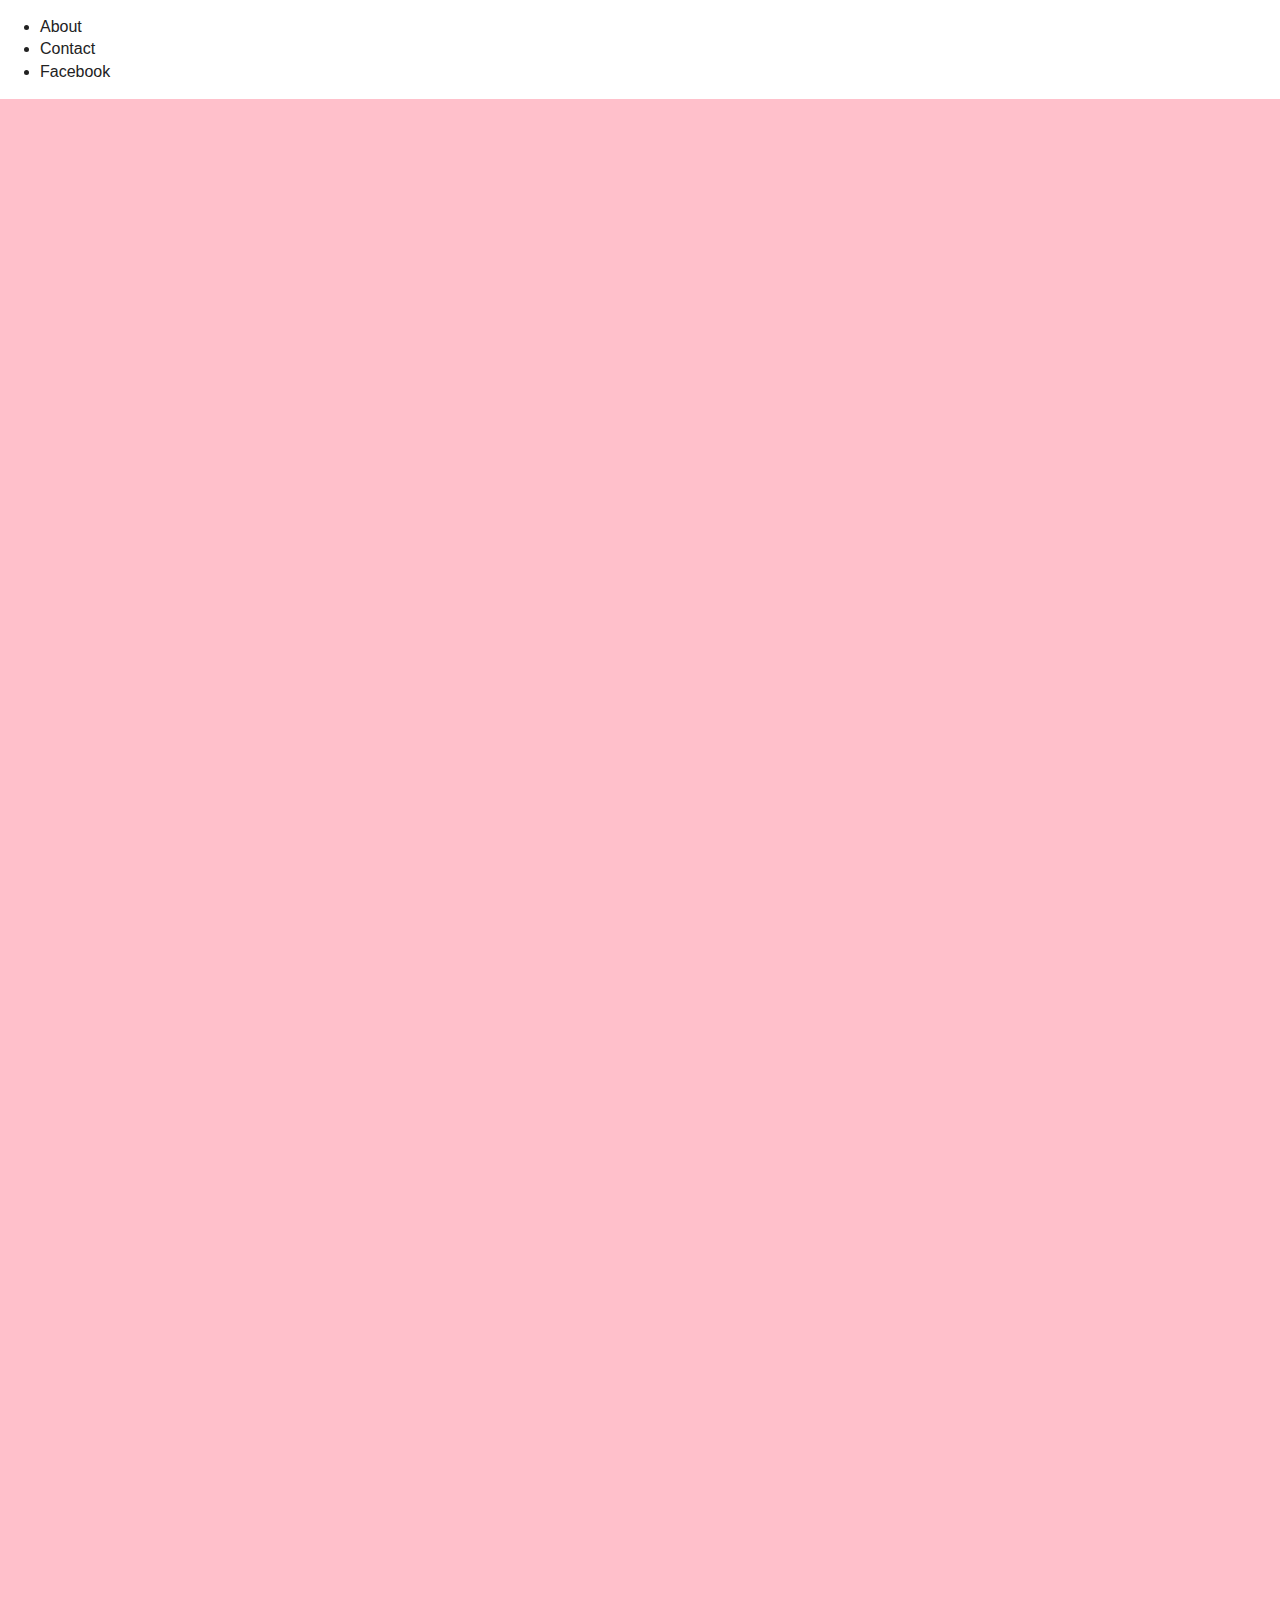
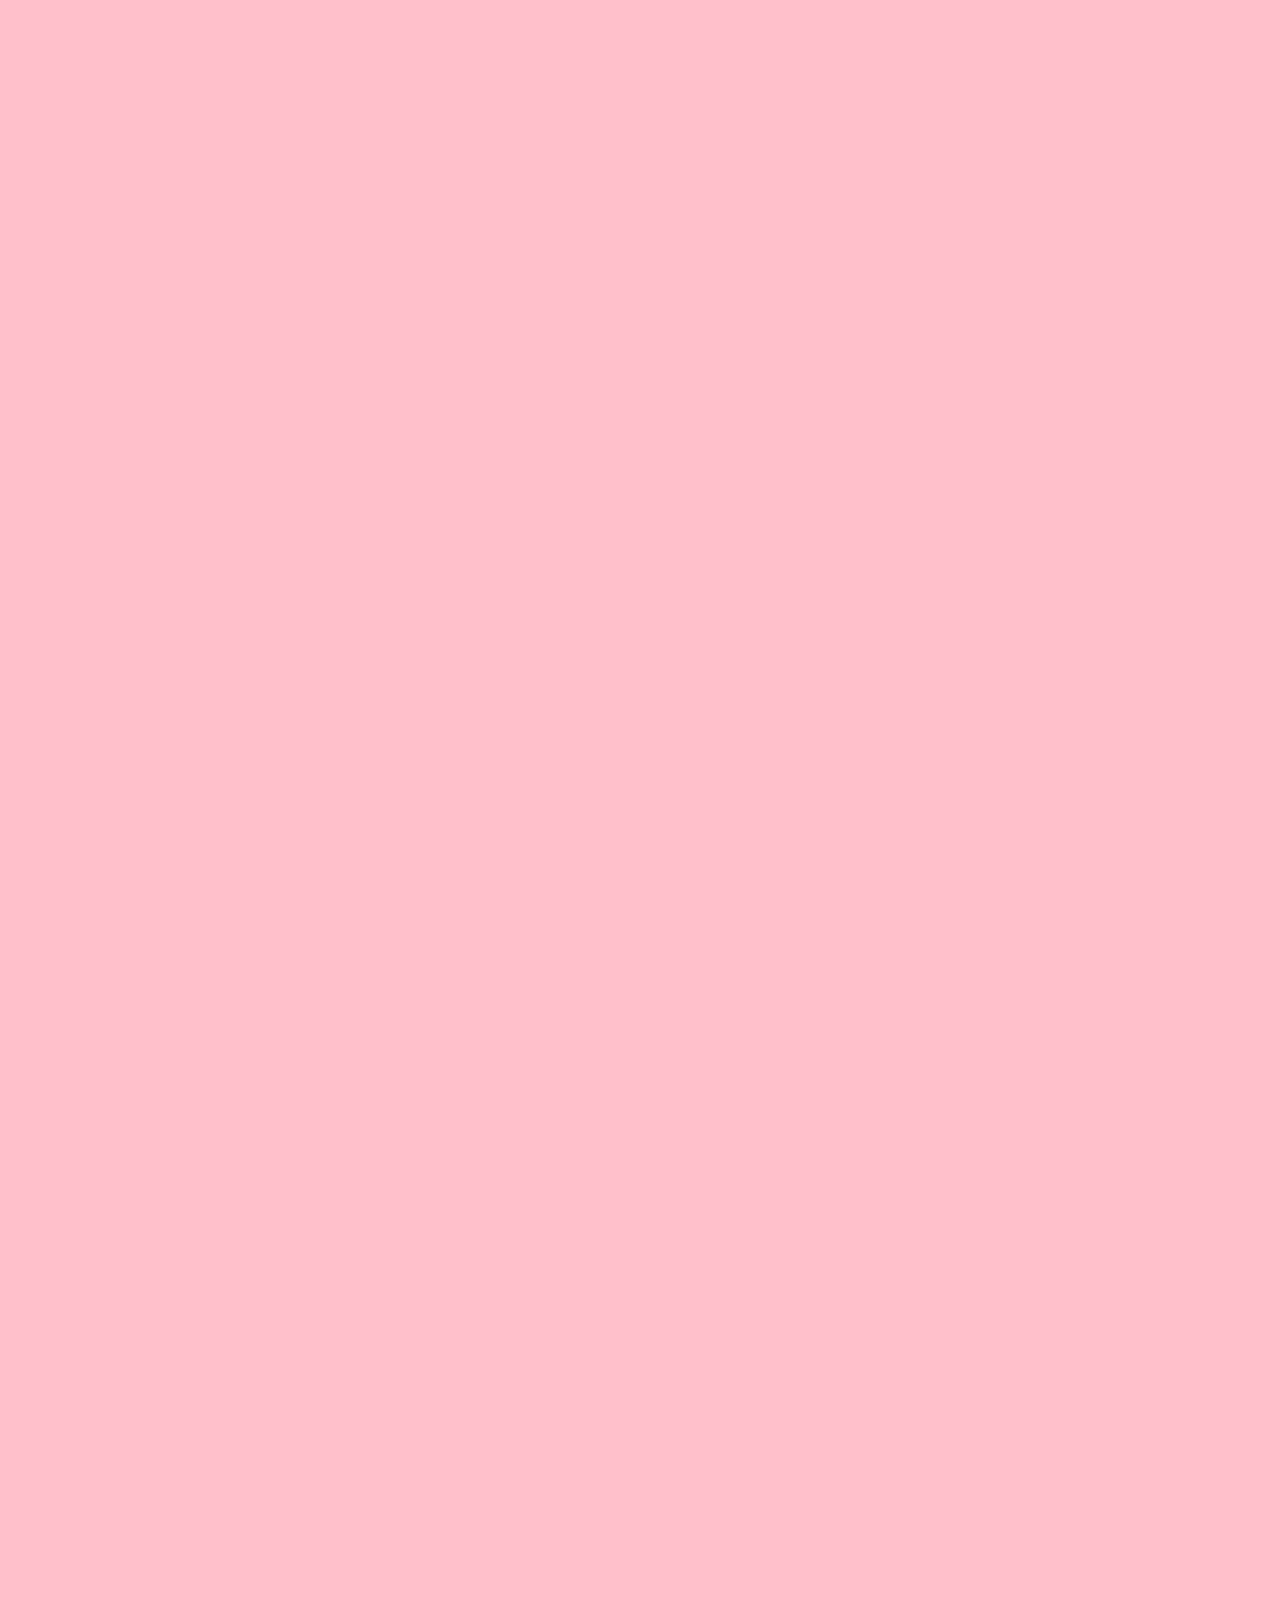
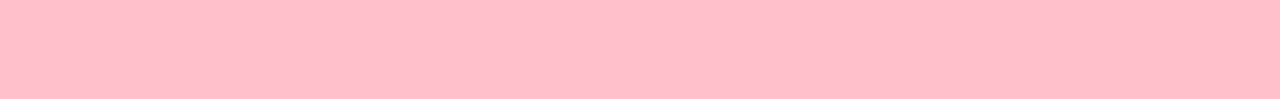
==== L11-Exercise1/index.html @ 7e22cdab "asdf" ====
<!doctype html>
<html class="no-js" lang="">
    <head>
        <meta charset="utf-8">
        <meta http-equiv="x-ua-compatible" content="ie=edge">
        <title>Layout exercise</title>
        <meta name="description" content="">
        <meta name="viewport" content="width=device-width, initial-scale=1">

        <link rel="apple-touch-icon" href="apple-touch-icon.png">
        <!-- Place favicon.ico in the root directory -->

        <link rel="stylesheet" href="css/normalize.css">
        <link rel="stylesheet" href="css/main.css">
        <script src="js/vendor/modernizr-2.8.3.min.js"></script>
    </head>
    <body>
        <!--[if lt IE 8]>
            <p class="browserupgrade">You are using an <strong>outdated</strong> browser. Please <a href="http://browsehappy.com/">upgrade your browser</a> to improve your experience.</p>
        <![endif]-->

        <!-- Add your site or application content here -->
        <header>
            <nav>
                <ul>
                    <li>About</li>
                    <li>Contact</li>
                    <li>Facebook</li>
                </ul>
            </nav>
        </header>
        <div>
            
        </div>
        <div>

        </div>
        <div>

        </div>
        <div>

        </div>
        <div>

        </div>
        
        <div>
            <div>

            </div>
            <div>

            </div>
            <div>

            </div>
        </div>
        
        <script src="https://code.jquery.com/jquery-1.12.0.min.js"></script>
        <script>window.jQuery || document.write('<script src="js/vendor/jquery-1.12.0.min.js"><\/script>')</script>
        <script src="js/plugins.js"></script>
        <script src="js/main.js"></script>

        <!-- Google Analytics: change UA-XXXXX-X to be your site's ID. -->
        <script>
            (function(b,o,i,l,e,r){b.GoogleAnalyticsObject=l;b[l]||(b[l]=
            function(){(b[l].q=b[l].q||[]).push(arguments)});b[l].l=+new Date;
            e=o.createElement(i);r=o.getElementsByTagName(i)[0];
            e.src='https://www.google-analytics.com/analytics.js';
            r.parentNode.insertBefore(e,r)}(window,document,'script','ga'));
            ga('create','UA-XXXXX-X','auto');ga('send','pageview');
        </script>
    </body>
</html>
---- L11-Exercise1/css/main.css ----
/*! HTML5 Boilerplate v5.3.0 | MIT License | https://html5boilerplate.com/ */

/*
 * What follows is the result of much research on cross-browser styling.
 * Credit left inline and big thanks to Nicolas Gallagher, Jonathan Neal,
 * Kroc Camen, and the H5BP dev community and team.
 */

/* ==========================================================================
   Base styles: opinionated defaults
   ========================================================================== */

html {
    color: #222;
    font-size: 1em;
    line-height: 1.4;
}

/* apply a natural box layout model to all elements, but allowing components to change */
html {
    box-sizing: border-box;
}
*, *:before, *:after {
    box-sizing: inherit;
}

/*
 * Remove text-shadow in selection highlight:
 * https://twitter.com/miketaylr/status/12228805301
 *
 * These selection rule sets have to be separate.
 * Customize the background color to match your design.
 */

::-moz-selection {
    background: #b3d4fc;
    text-shadow: none;
}

::selection {
    background: #b3d4fc;
    text-shadow: none;
}

/*
 * A better looking default horizontal rule
 */

hr {
    display: block;
    height: 1px;
    border: 0;
    border-top: 1px solid #ccc;
    margin: 1em 0;
    padding: 0;
}

/*
 * Remove the gap between audio, canvas, iframes,
 * images, videos and the bottom of their containers:
 * https://github.com/h5bp/html5-boilerplate/issues/440
 */

audio,
canvas,
iframe,
img,
svg,
video {
    vertical-align: middle;
}

/*
 * Remove default fieldset styles.
 */

fieldset {
    border: 0;
    margin: 0;
    padding: 0;
}

/*
 * Allow only vertical resizing of textareas.
 */

textarea {
    resize: vertical;
}

/* ==========================================================================
   Browser Upgrade Prompt
   ========================================================================== */

.browserupgrade {
    margin: 0.2em 0;
    background: #ccc;
    color: #000;
    padding: 0.2em 0;
}

/* ==========================================================================
   Author's custom styles
   ========================================================================== */

div {
    height: 400px;
    background: pink;
    
}














/* ==========================================================================
   Helper classes
   ========================================================================== */

/*
 * Hide visually and from screen readers
 */

.hidden {
    display: none !important;
}

/*
 * Hide only visually, but have it available for screen readers:
 * http://snook.ca/archives/html_and_css/hiding-content-for-accessibility
 */

.visuallyhidden {
    border: 0;
    clip: rect(0 0 0 0);
    height: 1px;
    margin: -1px;
    overflow: hidden;
    padding: 0;
    position: absolute;
    width: 1px;
}

/*
 * Extends the .visuallyhidden class to allow the element
 * to be focusable when navigated to via the keyboard:
 * https://www.drupal.org/node/897638
 */

.visuallyhidden.focusable:active,
.visuallyhidden.focusable:focus {
    clip: auto;
    height: auto;
    margin: 0;
    overflow: visible;
    position: static;
    width: auto;
}

/*
 * Hide visually and from screen readers, but maintain layout
 */

.invisible {
    visibility: hidden;
}

/*
 * Clearfix: contain floats
 *
 * For modern browsers
 * 1. The space content is one way to avoid an Opera bug when the
 *    `contenteditable` attribute is included anywhere else in the document.
 *    Otherwise it causes space to appear at the top and bottom of elements
 *    that receive the `clearfix` class.
 * 2. The use of `table` rather than `block` is only necessary if using
 *    `:before` to contain the top-margins of child elements.
 */

.clearfix:before,
.clearfix:after {
    content: " "; /* 1 */
    display: table; /* 2 */
}

.clearfix:after {
    clear: both;
}

/* ==========================================================================
   EXAMPLE Media Queries for Responsive Design.
   These examples override the primary ('mobile first') styles.
   Modify as content requires.
   ========================================================================== */

@media only screen and (min-width: 35em) {
    /* Style adjustments for viewports that meet the condition */
}

@media print,
       (-webkit-min-device-pixel-ratio: 1.25),
       (min-resolution: 1.25dppx),
       (min-resolution: 120dpi) {
    /* Style adjustments for high resolution devices */
}

/* ==========================================================================
   Print styles.
   Inlined to avoid the additional HTTP request:
   http://www.phpied.com/delay-loading-your-print-css/
   ========================================================================== */

@media print {
    *,
    *:before,
    *:after,
    *:first-letter,
    *:first-line {
        background: transparent !important;
        color: #000 !important; /* Black prints faster:
                                   http://www.sanbeiji.com/archives/953 */
        box-shadow: none !important;
        text-shadow: none !important;
    }

    a,
    a:visited {
        text-decoration: underline;
    }

    a[href]:after {
        content: " (" attr(href) ")";
    }

    abbr[title]:after {
        content: " (" attr(title) ")";
    }

    /*
     * Don't show links that are fragment identifiers,
     * or use the `javascript:` pseudo protocol
     */

    a[href^="#"]:after,
    a[href^="javascript:"]:after {
        content: "";
    }

    pre,
    blockquote {
        border: 1px solid #999;
        page-break-inside: avoid;
    }

    /*
     * Printing Tables:
     * http://css-discuss.incutio.com/wiki/Printing_Tables
     */

    thead {
        display: table-header-group;
    }

    tr,
    img {
        page-break-inside: avoid;
    }

    img {
        max-width: 100% !important;
    }

    p,
    h2,
    h3 {
        orphans: 3;
        widows: 3;
    }

    h2,
    h3 {
        page-break-after: avoid;
    }
}
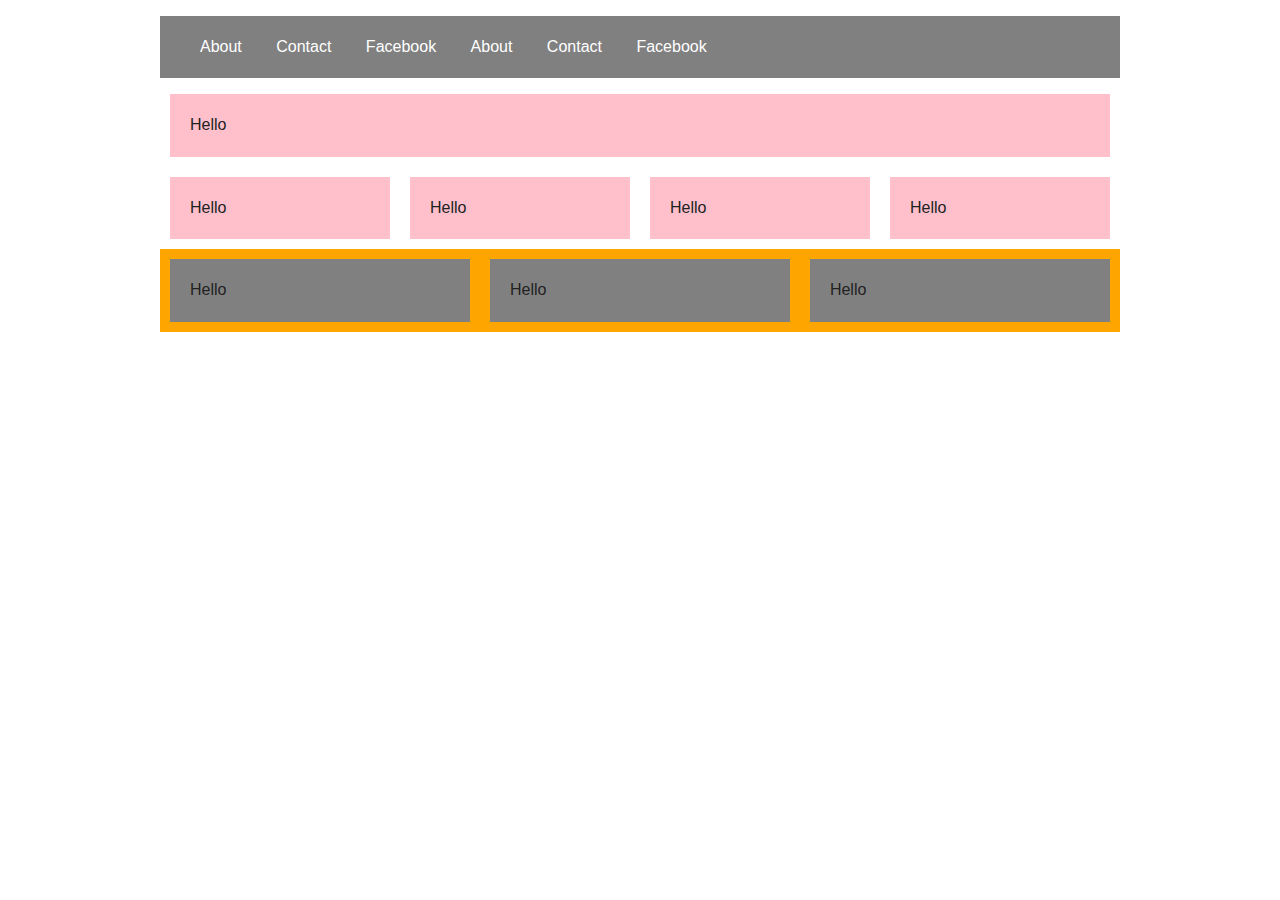
==== commit bdffca7e: "working" ====
--- a/L11-Exercise1/index.html
+++ b/L11-Exercise1/index.html
@@ -22,38 +22,44 @@
         <!-- Add your site or application content here -->
         <header>
             <nav>
+                <div class="hamburger">&#9776;
+    
+                </div>
                 <ul>
-                    <li>About</li>
-                    <li>Contact</li>
-                    <li>Facebook</li>
+                    <li><a>About</a></li>
+                    <li><a>Contact</a></li>
+                    <li><a>Facebook</a></li>
+                    <li><a>About</a></li>
+                    <li><a>Contact</a></li>
+                    <li><a>Facebook</a></li>
                 </ul>
             </nav>
         </header>
         <div>
-            
+            <p>Hello</p>
         </div>
-        <div>
-
+        <div class="one-fourth">
+            <p>Hello</p>
         </div>
-        <div>
-
+        <div class="one-fourth">
+            <p>Hello</p>
         </div>
-        <div>
-
+        <div class="one-fourth">
+            <p>Hello</p>
         </div>
-        <div>
-
+        <div class="one-fourth">
+            <p>Hello</p>
         </div>
-        
-        <div>
-            <div>
-
+       
+        <div class="clear clearfix container">
+            <div class="one-third">
+                <p>Hello</p>
             </div>
-            <div>
-
+            <div class="one-third">
+                <p>Hello</p>
             </div>
-            <div>
-
+            <div class="one-third">
+                <p>Hello</p>
             </div>
         </div>
         
--- a/L11-Exercise1/css/main.css
+++ b/L11-Exercise1/css/main.css
@@ -1,10 +1,12 @@
 /*! HTML5 Boilerplate v5.3.0 | MIT License | https://html5boilerplate.com/ */
+
 
 /*
  * What follows is the result of much research on cross-browser styling.
  * Credit left inline and big thanks to Nicolas Gallagher, Jonathan Neal,
  * Kroc Camen, and the H5BP dev community and team.
  */
+
 
 /* ==========================================================================
    Base styles: opinionated defaults
@@ -16,13 +18,19 @@
     line-height: 1.4;
 }
 
+
 /* apply a natural box layout model to all elements, but allowing components to change */
+
 html {
     box-sizing: border-box;
 }
-*, *:before, *:after {
+
+*,
+*:before,
+*:after {
     box-sizing: inherit;
 }
+
 
 /*
  * Remove text-shadow in selection highlight:
@@ -41,6 +49,7 @@
     background: #b3d4fc;
     text-shadow: none;
 }
+
 
 /*
  * A better looking default horizontal rule
@@ -55,6 +64,7 @@
     padding: 0;
 }
 
+
 /*
  * Remove the gap between audio, canvas, iframes,
  * images, videos and the bottom of their containers:
@@ -70,6 +80,7 @@
     vertical-align: middle;
 }
 
+
 /*
  * Remove default fieldset styles.
  */
@@ -80,6 +91,7 @@
     padding: 0;
 }
 
+
 /*
  * Allow only vertical resizing of textareas.
  */
@@ -87,6 +99,7 @@
 textarea {
     resize: vertical;
 }
+
 
 /* ==========================================================================
    Browser Upgrade Prompt
@@ -99,32 +112,110 @@
     padding: 0.2em 0;
 }
 
+
 /* ==========================================================================
    Author's custom styles
    ========================================================================== */
 
-div {
-    height: 400px;
+header {
+    background: grey;
+}
+
+body {
+    max-width: 960px;
+    margin: 0 auto;
+}
+
+nav li {
+    display: inline-block;
+    color: white;
+    margin: 20px 30px 20px 0;
+}
+
+.hamburger {
+    display: none;
+}
+
+p {
+    padding: 20px;
     background: pink;
+    margin: 10px;
+}
+
+div div p {
+    background: grey;
+    margin: 10px;
+}
+
+.one-fourth {
+    width: 25%;
+    float: left;
+}
+
+.clear {
+    clear: both;
+}
+
+.one-third {
+    width: 33.33%;
+    float: left;
+}
+
+.container {
+    background: orange;
+}
+
+
+/* ==========================================================================
+Mobile
+*/
+
+@media only screen and (max-width: 600px) {
+    /* Style adjustments for viewports that meet the condition */
+    body {
+        max-width: 100%;
+    }
+    .one-fourth {
+        width: 100%;
+        margin-right: 0;
+        float: none;
+    }
+    .one-third {
+        width: 100%;
+        margin-right: 0;
+        float: none;
+
+    }
+    .hamburger {
+        display: inline-block;
+        color: white;
+        padding: 20px;
+        background: blue;
+    }
     
-}
-
-
-
-
-
-
-
-
-
-
-
-
-
+    nav ul {
+        display: none;
+        padding: 0;
+        margin: 0;
+        position: fixed;
+        width: 100%;
+    }
+    
+    nav li {
+        display: block;
+        color: white;
+        background: blue;
+        margin: 0;
+        padding: 20px;
+        border-bottom: 1px solid darkblue;
+    }
+    
+}
 
 /* ==========================================================================
    Helper classes
    ========================================================================== */
+
 
 /*
  * Hide visually and from screen readers
@@ -133,6 +224,7 @@
 .hidden {
     display: none !important;
 }
+
 
 /*
  * Hide only visually, but have it available for screen readers:
@@ -150,6 +242,7 @@
     width: 1px;
 }
 
+
 /*
  * Extends the .visuallyhidden class to allow the element
  * to be focusable when navigated to via the keyboard:
@@ -166,6 +259,7 @@
     width: auto;
 }
 
+
 /*
  * Hide visually and from screen readers, but maintain layout
  */
@@ -173,6 +267,7 @@
 .invisible {
     visibility: hidden;
 }
+
 
 /*
  * Clearfix: contain floats
@@ -188,13 +283,16 @@
 
 .clearfix:before,
 .clearfix:after {
-    content: " "; /* 1 */
-    display: table; /* 2 */
+    content: " ";
+    /* 1 */
+    display: table;
+    /* 2 */
 }
 
 .clearfix:after {
     clear: both;
 }
+
 
 /* ==========================================================================
    EXAMPLE Media Queries for Responsive Design.
@@ -202,16 +300,17 @@
    Modify as content requires.
    ========================================================================== */
 
-@media only screen and (min-width: 35em) {
+@media only screen and (max-width: 600px) {
     /* Style adjustments for viewports that meet the condition */
 }
 
 @media print,
-       (-webkit-min-device-pixel-ratio: 1.25),
-       (min-resolution: 1.25dppx),
-       (min-resolution: 120dpi) {
+(-webkit-min-device-pixel-ratio: 1.25),
+(min-resolution: 1.25dppx),
+(min-resolution: 120dpi) {
     /* Style adjustments for high resolution devices */
 }
+
 
 /* ==========================================================================
    Print styles.
@@ -226,68 +325,57 @@
     *:first-letter,
     *:first-line {
         background: transparent !important;
-        color: #000 !important; /* Black prints faster:
+        color: #000 !important;
+        /* Black prints faster:
                                    http://www.sanbeiji.com/archives/953 */
         box-shadow: none !important;
         text-shadow: none !important;
     }
-
     a,
     a:visited {
         text-decoration: underline;
     }
-
     a[href]:after {
         content: " (" attr(href) ")";
     }
-
     abbr[title]:after {
         content: " (" attr(title) ")";
     }
-
     /*
      * Don't show links that are fragment identifiers,
      * or use the `javascript:` pseudo protocol
      */
-
     a[href^="#"]:after,
     a[href^="javascript:"]:after {
         content: "";
     }
-
     pre,
     blockquote {
         border: 1px solid #999;
         page-break-inside: avoid;
     }
-
     /*
      * Printing Tables:
      * http://css-discuss.incutio.com/wiki/Printing_Tables
      */
-
     thead {
         display: table-header-group;
     }
-
     tr,
     img {
         page-break-inside: avoid;
     }
-
     img {
         max-width: 100% !important;
     }
-
     p,
     h2,
     h3 {
         orphans: 3;
         widows: 3;
     }
-
     h2,
     h3 {
         page-break-after: avoid;
     }
-}
+}